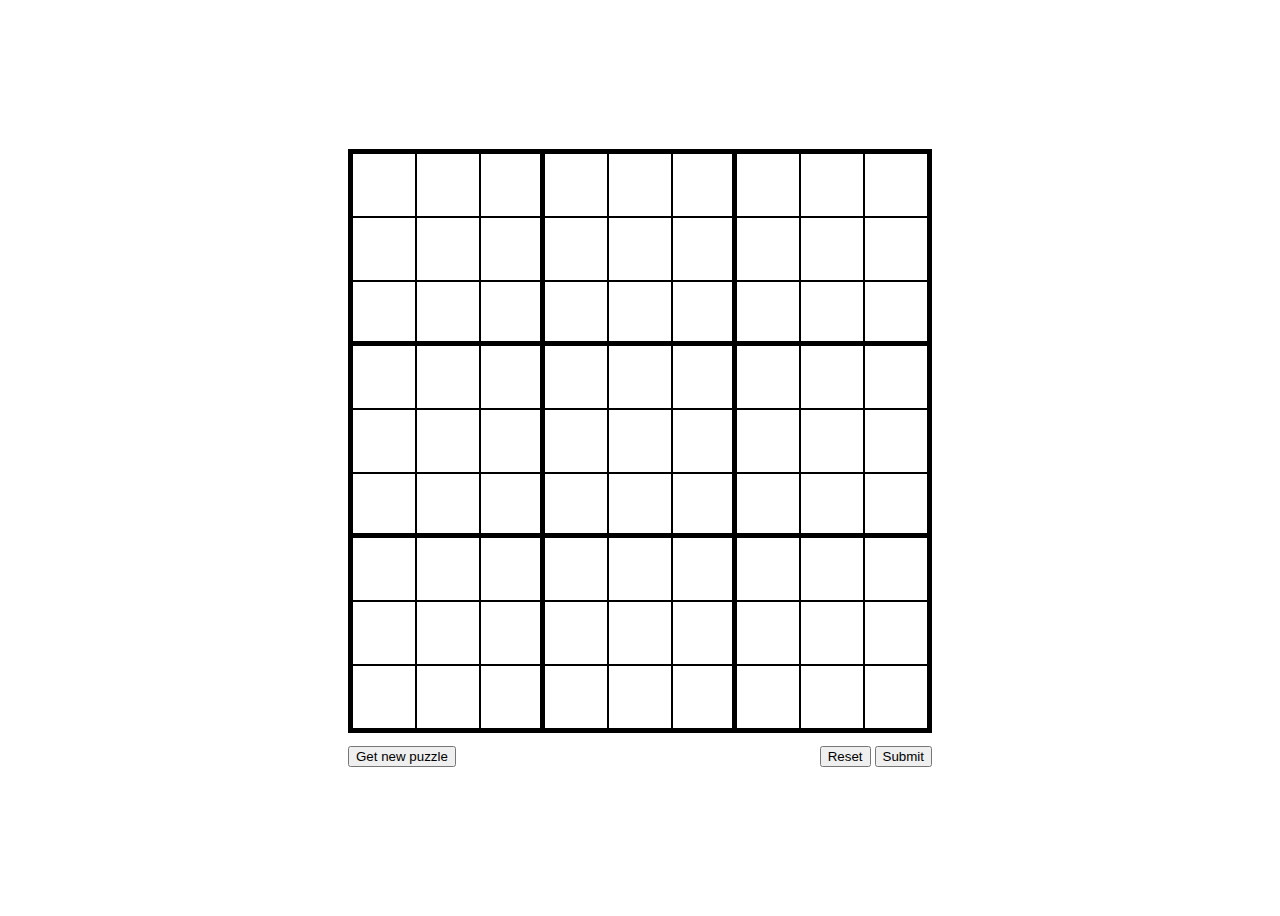
==== lab-04/index.html @ bca77fc5 "added so that cells could be reset" ====
<!DOCTYPE html>
<html lang="en">
    <head>
        <meta charset="UTF-8">
        <meta name="viewport" content="width=device-width, initial-scale=1.0">

        <link rel="stylesheet" href="assets/main.css">
        <link rel="stylesheet" href="assets/sudoku-cell.css">
        <link rel="stylesheet" href="assets/buttons.css">

        <script src="https://ajax.googleapis.com/ajax/libs/jquery/3.7.1/jquery.min.js"></script>
        <script src="./scripts/sudoku.js"></script>

        <title>Sudoku</title>
    </head>

    <body>
        <section>
            <div class="controls">
                <div class="sudoku-canvas">

                </div>

                <div class="btn-container">
                    <button id="new-puzzle-btn">Get new puzzle</button>
                    <div class="puzzle-controls">
                        <button id="reset-canvas-btn">Reset</button>
                        <button id="submit-answer-btn">Submit</button>
                    </div>
                </div>
            </div>
        </section>
    </body>
</html>
---- lab-04/assets/sudoku-cell.css ----
section {
    display: flex;
    flex-direction: column;
    align-items: center;
    justify-content: center;

    width: 100%;
    height: 100vh;
}

.sudoku-canvas {
    display: grid;
    grid-template-columns: repeat(9, 1fr);
    grid-template-rows: repeat(9, 1fr);

    gap: 0;

    border: .3rem solid;
}

.sudoku-cell {
    margin: 0;
    height: 4rem;
    width: 4rem;

    border: .1rem solid;

    font-size: 3rem;
    text-align: center;
    box-sizing: border-box;
}

.sudoku-cell:focus {
    outline: none;
}

.right-column {
    border-right: .3rem solid;
}

.bottom-row {
    border-bottom: .3rem solid;
}
---- lab-04/assets/buttons.css ----
.btn-container {
    display: flex;
    justify-content: space-between;

    margin-top: .8rem;
}
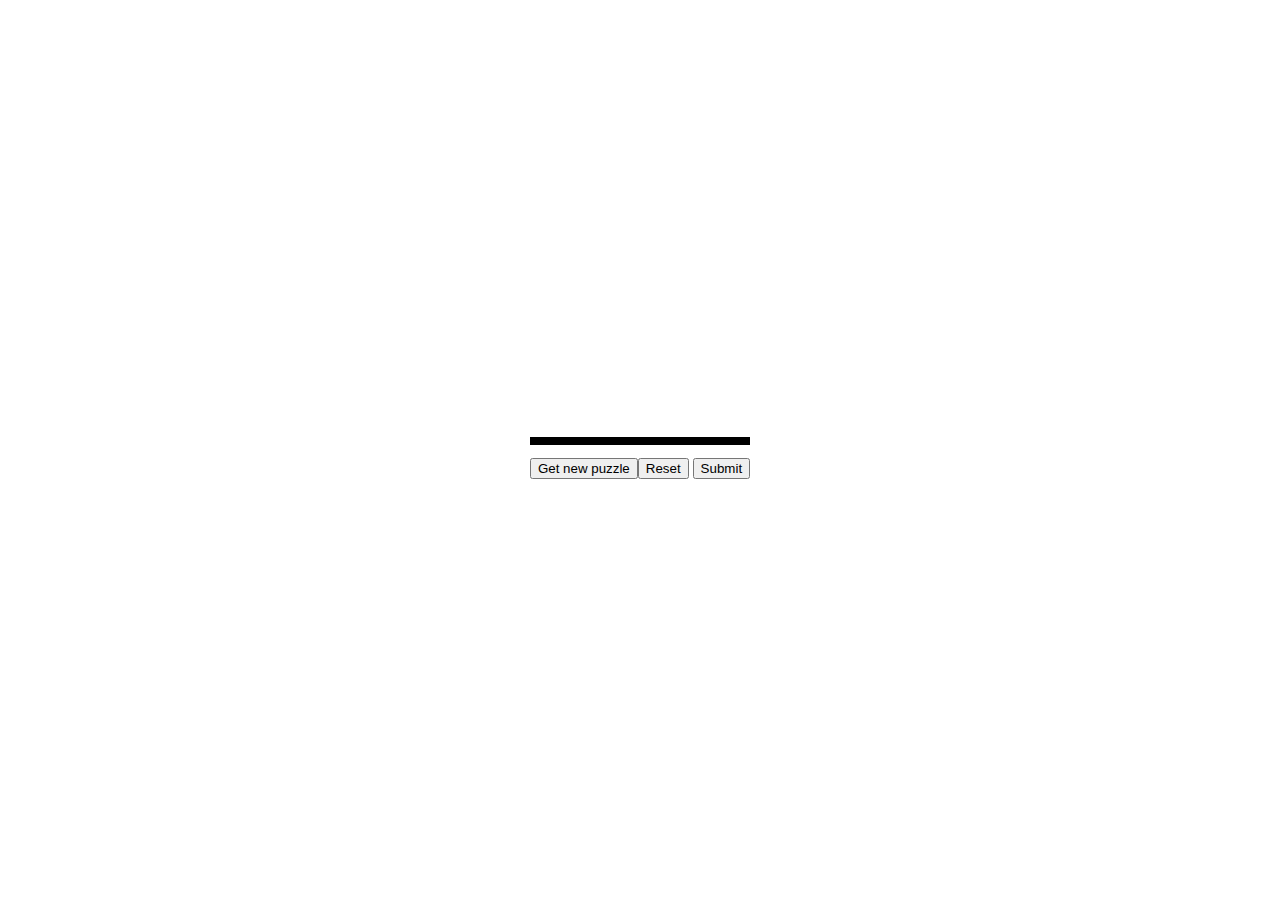
==== commit 623b5d50: "added message block" ====
--- a/lab-04/index.html
+++ b/lab-04/index.html
@@ -5,16 +5,28 @@
         <meta name="viewport" content="width=device-width, initial-scale=1.0">
 
         <link rel="stylesheet" href="assets/main.css">
+        <link rel="stylesheet" href="assets/messages.css">
         <link rel="stylesheet" href="assets/sudoku-cell.css">
         <link rel="stylesheet" href="assets/buttons.css">
 
         <script src="https://ajax.googleapis.com/ajax/libs/jquery/3.7.1/jquery.min.js"></script>
-        <script src="./scripts/sudoku.js"></script>
+        <script src="./scripts/puzzle.js"></script>
+        <script src="./scripts/fetch.js"></script>
+        <script src="./scripts/cleanup.js"></script>
+        <script src="./scripts/validation.js"></script>
+        <script src="./scripts/fillup.js"></script>
 
         <title>Sudoku</title>
     </head>
 
     <body>
+        <div class="msg-container">
+            <div class="msg-items">
+                <div class="msg-txt">All numbers should be in range from 1 to 9.</div>
+                <button id="close-msg-btn">x</button>
+            </div>
+        </div>
+
         <section>
             <div class="controls">
                 <div class="sudoku-canvas">
--- a/lab-04/assets/messages.css
+++ b/lab-04/assets/messages.css
@@ -0,0 +1,49 @@
+.msg-container {
+    display: none;
+
+    position: fixed;
+    top: 1rem;
+    right: 1rem;
+
+    padding: 1rem;
+
+    background: green;
+    box-shadow: 0 4px 10px rgba(0, 0, 0, 0.2);
+
+    z-index: 1000;
+}
+
+.msg-items {
+    display: flex;
+    align-items: center;
+    justify-content: space-between;
+}
+
+.msg-txt {
+    color: #fff;
+    
+    font-weight: 600;
+    font-size: 1rem;
+}
+
+#close-msg-btn {
+    height: 1.5rem;
+    width: 1.5rem;
+
+    padding: .2rem;
+    margin-left: 1rem;
+
+    background: none;
+    color: #fff;
+
+    border: none;
+    border-radius: 1rem;
+    
+    font-size: 1rem;
+    
+    cursor: pointer;
+}
+
+#close-msg-btn:hover {
+    background: rgba(255, 255, 255, 0.2);
+}
--- a/lab-04/assets/sudoku-cell.css
+++ b/lab-04/assets/sudoku-cell.css
@@ -24,14 +24,21 @@
     width: 4rem;
 
     border: .1rem solid;
+    border-color: #000 !important;
 
     font-size: 3rem;
     text-align: center;
     box-sizing: border-box;
+    color: rgb(18, 0, 180);
 }
 
 .sudoku-cell:focus {
     outline: none;
+}
+
+.sudoku-cell:disabled {
+    background-color: rgb(243, 243, 243);
+    color: #000;
 }
 
 .right-column {
